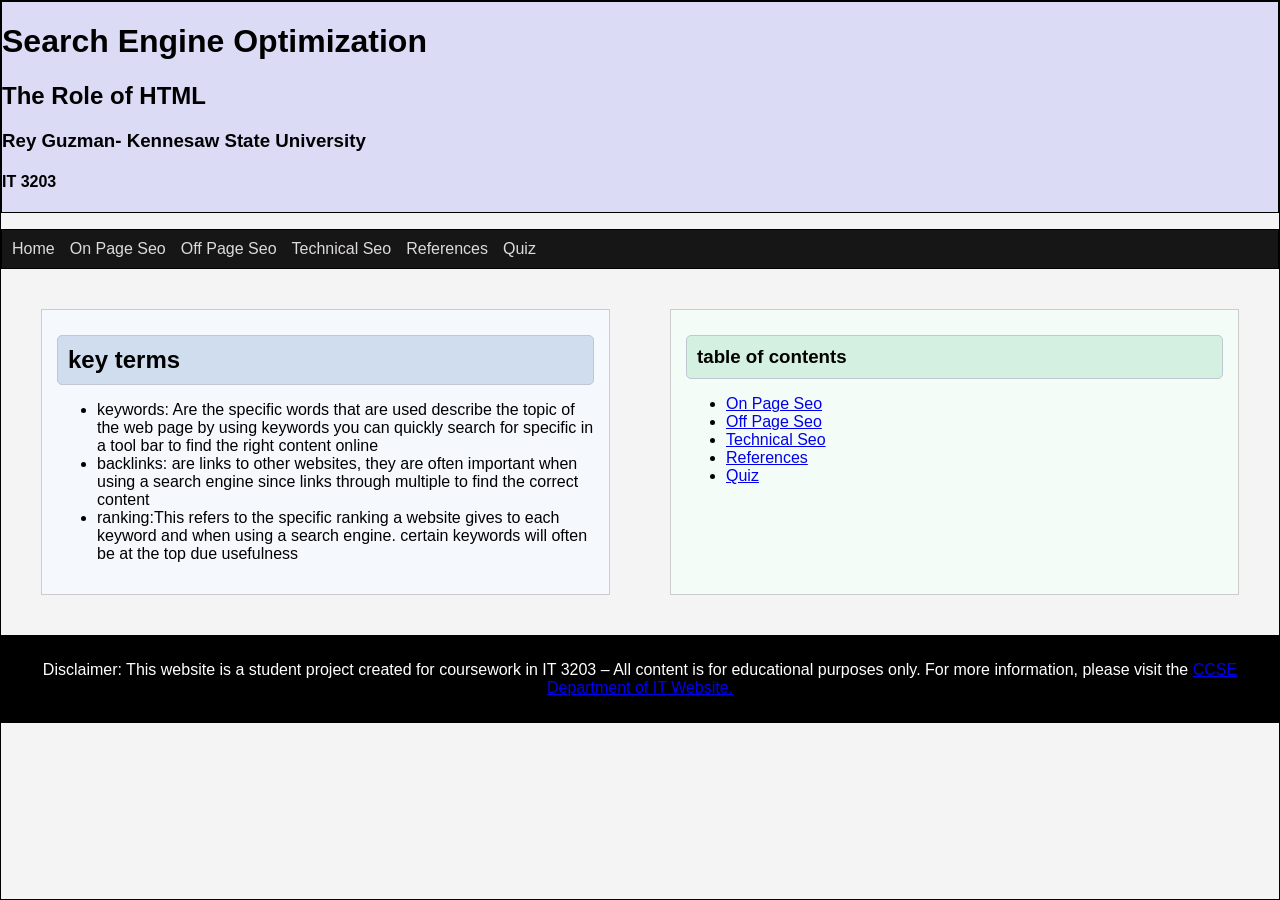
==== index.html @ 46f3a565 "Add files via upload" ====
<html lang="en">
<head>
    <meta charset="UTF-8">
    <meta name="viewport" content="width=device-width, initial-scale=1.0">
    <title>The Modern Use of Search Engine Optimization</title>
    <link rel="stylesheet" href="project-css.css">
</head>
<body>
    <header>
        <h1> Search Engine Optimization</h1>
            <h2>The Role of HTML</h2>
            <h3> Rey Guzman- Kennesaw State University</h3>
            <h4>IT 3203</h4>
    </header>
    <nav>
<ul>
  <li><a href="index.html">Home</a></li>
    <li><a href="page1.html">On Page Seo</a></li>
    <li><a href="page2.html">Off Page Seo</a></li>
    <li><a href="page3.html"> Technical Seo</a></li>
    <li><a href="refrences.html">References</a></li>
    <li><a href="quiz.html">Quiz</a></li>
</ul>
</nav>
<div class="row">
<section class="section-list">
    
    <h2>key terms</h2>
        <ul >
            <li>keywords: Are the specific words that are used describe the topic of the web page
                by using keywords you can quickly search for specific in a tool bar to find the right content online
            </li>
            <li>backlinks: are links to other websites, they are often important when using a search engine since links through multiple to find the correct content</li>
            <li>ranking:This refers to the specific ranking a website gives to each keyword and when using a search engine. certain keywords will often be at the top due usefulness</li>
        </ul>
    
    
</section>
<section class="section-table">
        <h3> table of contents</h3>
        <ul>
    
    <li><a href="page1.html">On Page Seo</a></li>
    <li><a href="page2.html">Off Page Seo</a></li>
    <li><a href="page3.html"> Technical Seo</a></li>
    <li><a href="refrences.html">References</a></li>
    <li><a href="quiz.html">Quiz</a></li>
            
        </ul>
    </section>
</div>
<footer><p>Disclaimer: This website is a student project created for coursework in IT 3203 –
     All content is for educational purposes only. For more information, please visit the
    <a href="https://campus.kennesaw.edu/colleges-departments/ccse/academics/information-technology/"> CCSE Department of IT Website. </p>
</a>
</footer>
</body>


</html>
---- project-css.css ----
header {
  background-color: rgb(219, 219, 245);
  border: 1px solid;
  
}
/* Element selector */
body {
  font-family: Arial;
  margin: 0px;
  background-color: #f4f4f4;
  border: 1px solid;
  
}

/* ID selector */
#main-title {
  color: darkblue;
}

/* Navigation */
nav ul {
  display: flex;
  list-style: none;
  background-color: rgb(23, 22, 22);
  border: 1px solid;
  padding: 10px;
}

nav ul li {
  margin-right: 15px;
}

nav ul li a {
  color: rgb(221, 218, 218);
  text-decoration: none;
}

/* Hover effect */
nav ul li a:hover {
  color: lightcyan;
}
.section-list
{
  background-color: #F5F9FE;
}
/* Section styling */
section {
  margin: 20px;
  padding: 15px;
  border: 1px solid #ccc;
  background-color: white;
 
}

section h2 {
  border: 1px solid #c1c7d0;  
    background-color: #CFDDEF;
    padding: 10px;
    margin: 10px 0;
    border-radius: 5px;
    overflow: hidden;
}

section h3{
   border: 1px solid #c1c7d0;  
    background-color: #D3F0E0;   
    padding: 10px;
    margin: 10px 0;
    border-radius: 5px;
    overflow: hidden;
    
}
.section-table{
  background-color: #F4FCF8;
  
}
.row {
  display: flex;
  margin: 20px;
  gap: 20px;
}
.row section
{
  flex: 1;
}
/* Footer */
footer {
  text-align: center;
  padding: 10px;
  background-color: black;
  color: white;
  
}
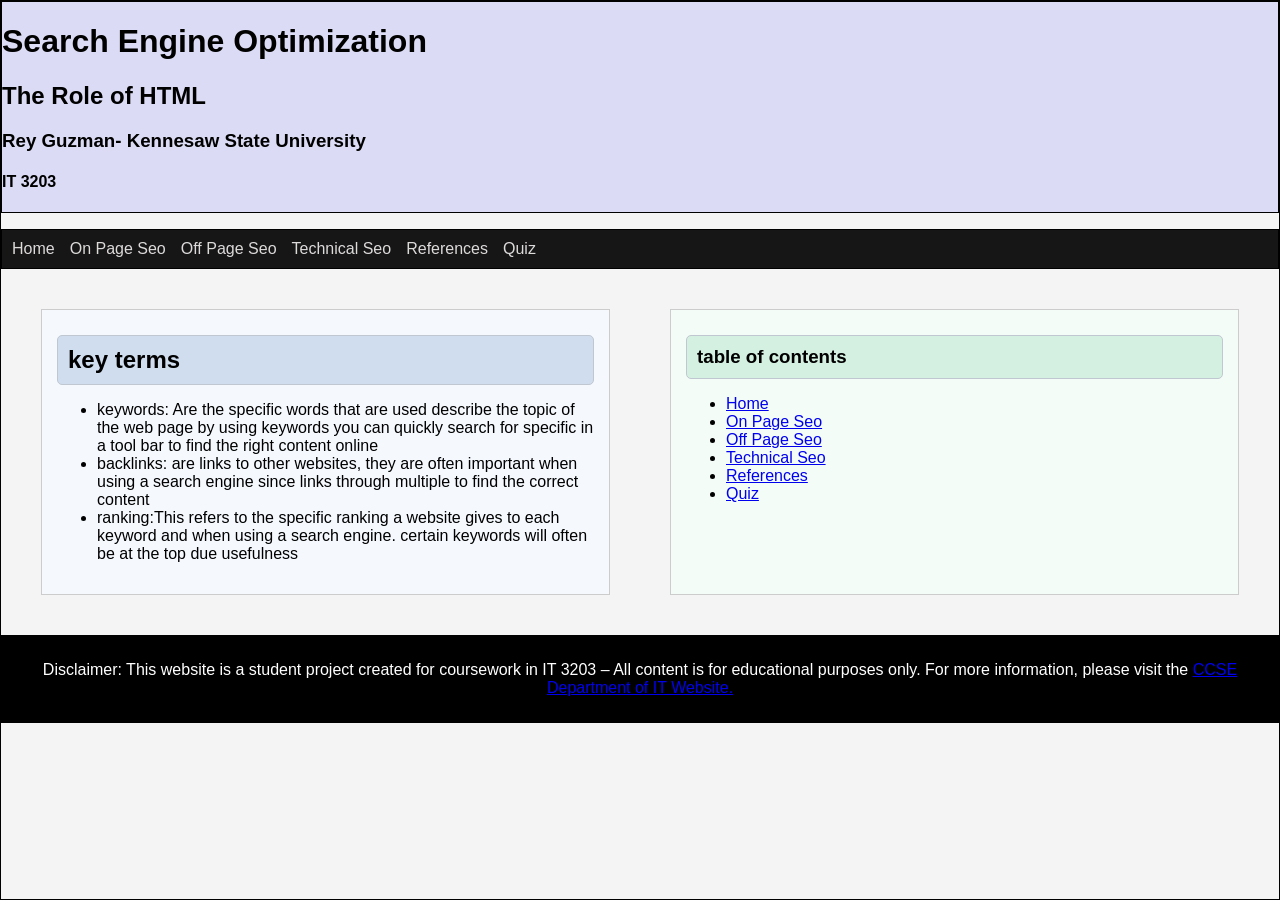
==== commit 989b3589: "Add files via upload" ====
--- a/index.html
+++ b/index.html
@@ -15,9 +15,9 @@
     <nav>
 <ul>
   <li><a href="index.html">Home</a></li>
-    <li><a href="page1.html">On Page Seo</a></li>
-    <li><a href="page2.html">Off Page Seo</a></li>
-    <li><a href="page3.html"> Technical Seo</a></li>
+    <li><a href="on-page.html">On Page Seo</a></li>
+    <li><a href="off-page.html">Off Page Seo</a></li>
+    <li><a href="technical-seo.html"> Technical Seo</a></li>
     <li><a href="refrences.html">References</a></li>
     <li><a href="quiz.html">Quiz</a></li>
 </ul>
@@ -40,9 +40,10 @@
         <h3> table of contents</h3>
         <ul>
     
-    <li><a href="page1.html">On Page Seo</a></li>
-    <li><a href="page2.html">Off Page Seo</a></li>
-    <li><a href="page3.html"> Technical Seo</a></li>
+   <li><a href="index.html">Home</a></li>
+    <li><a href="on-page.html">On Page Seo</a></li>
+    <li><a href="off-page.html">Off Page Seo</a></li>
+    <li><a href="technical-seo.html"> Technical Seo</a></li>
     <li><a href="refrences.html">References</a></li>
     <li><a href="quiz.html">Quiz</a></li>
             
--- a/project-css.css
+++ b/project-css.css
@@ -90,4 +90,20 @@
   background-color: black;
   color: white;
   
-}+}
+
+button {
+    padding: 10px 20px;
+    font-size: 14px;
+    background-color: black;
+    color: white;
+    border: 1px;
+    border-radius: 4px;
+    cursor: pointer;
+    margin-right: 10px;
+}
+
+button:hover {
+    background-color: lightcyan;
+}
+
